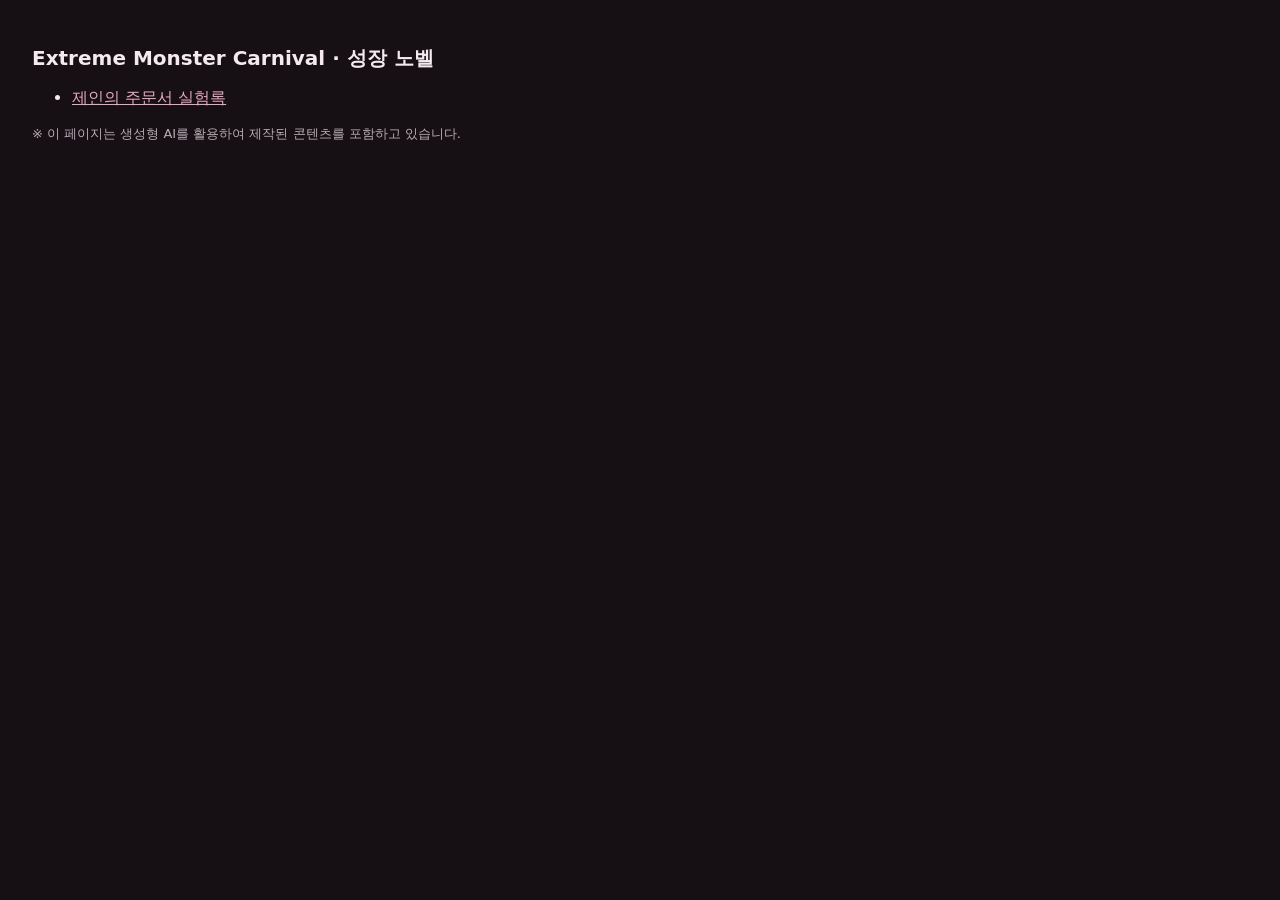
==== index.html @ 6e3e18db "Jane growth card novel: web build for the in-game WebView jane/?stage=N plays growth stage N; choice" ====
<!DOCTYPE html><html lang="ko"><head><meta charset="UTF-8"><title>Extreme Monster Carnival · 노벨</title><meta name="viewport" content="width=device-width, initial-scale=1"></head><body style="font-family:system-ui,sans-serif;background:#160f14;color:#f3e9ef;padding:24px"><h1 style="font-size:20px">Extreme Monster Carnival · 성장 노벨</h1><ul><li><a style="color:#e8a9bd" href="jane/">제인의 주문서 실험록</a></li></ul><p style="font-size:13px;color:#b9aab3">※ 이 페이지는 생성형 AI를 활용하여 제작된 콘텐츠를 포함하고 있습니다.</p></body></html>
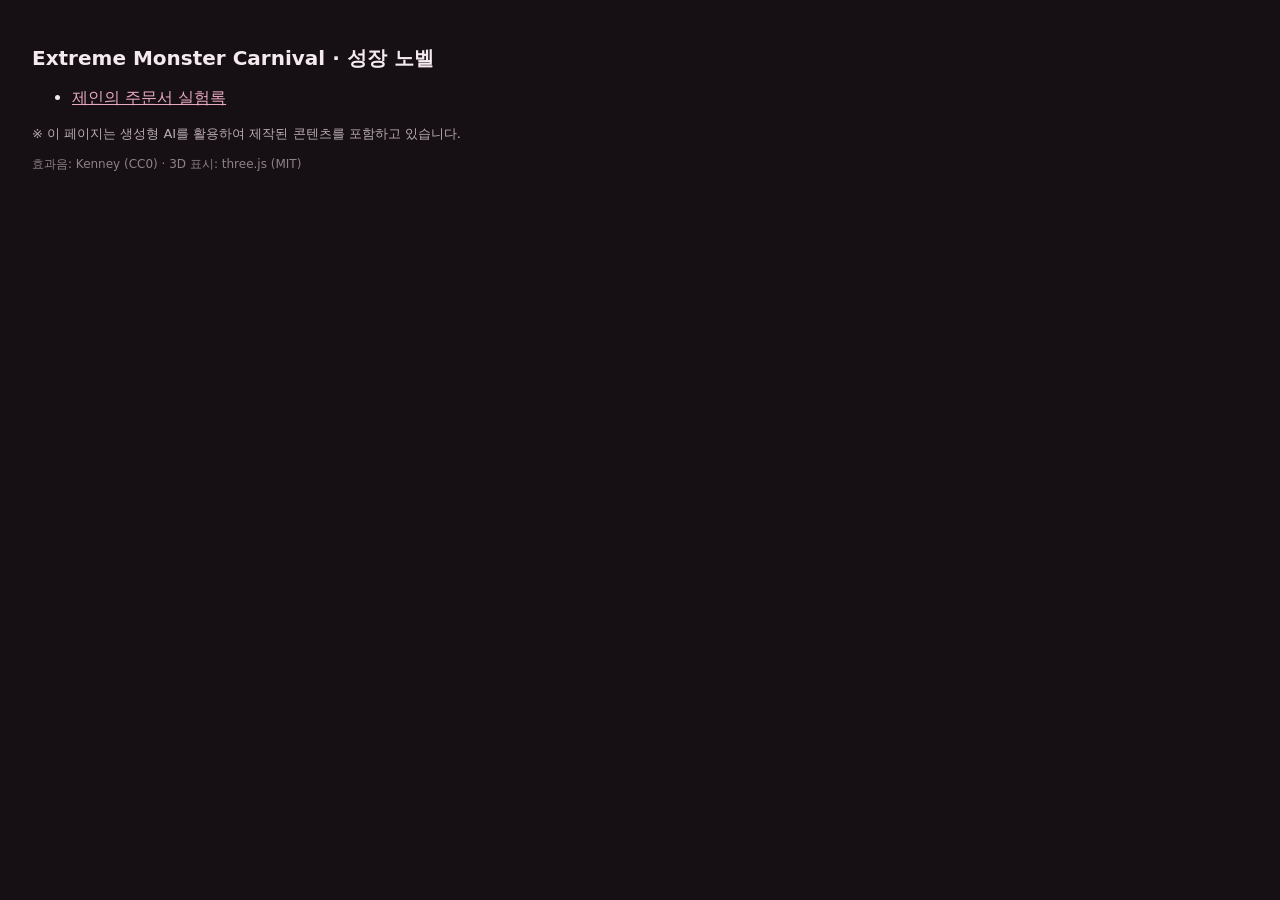
==== commit b28cf4a7: "Sound: door, footsteps, scene effects, Jane's voice blips and reaction stings Each stage opens on an" ====
--- a/index.html
+++ b/index.html
@@ -1 +1 @@
-<!DOCTYPE html><html lang="ko"><head><meta charset="UTF-8"><title>Extreme Monster Carnival · 노벨</title><meta name="viewport" content="width=device-width, initial-scale=1"></head><body style="font-family:system-ui,sans-serif;background:#160f14;color:#f3e9ef;padding:24px"><h1 style="font-size:20px">Extreme Monster Carnival · 성장 노벨</h1><ul><li><a style="color:#e8a9bd" href="jane/">제인의 주문서 실험록</a></li></ul><p style="font-size:13px;color:#b9aab3">※ 이 페이지는 생성형 AI를 활용하여 제작된 콘텐츠를 포함하고 있습니다.</p></body></html>+<!DOCTYPE html><html lang="ko"><head><meta charset="UTF-8"><title>Extreme Monster Carnival · 노벨</title><meta name="viewport" content="width=device-width, initial-scale=1"></head><body style="font-family:system-ui,sans-serif;background:#160f14;color:#f3e9ef;padding:24px"><h1 style="font-size:20px">Extreme Monster Carnival · 성장 노벨</h1><ul><li><a style="color:#e8a9bd" href="jane/">제인의 주문서 실험록</a></li></ul><p style="font-size:13px;color:#b9aab3">※ 이 페이지는 생성형 AI를 활용하여 제작된 콘텐츠를 포함하고 있습니다.</p><p style="font-size:12px;color:#8f8189">효과음: Kenney (CC0) · 3D 표시: three.js (MIT)</p></body></html>
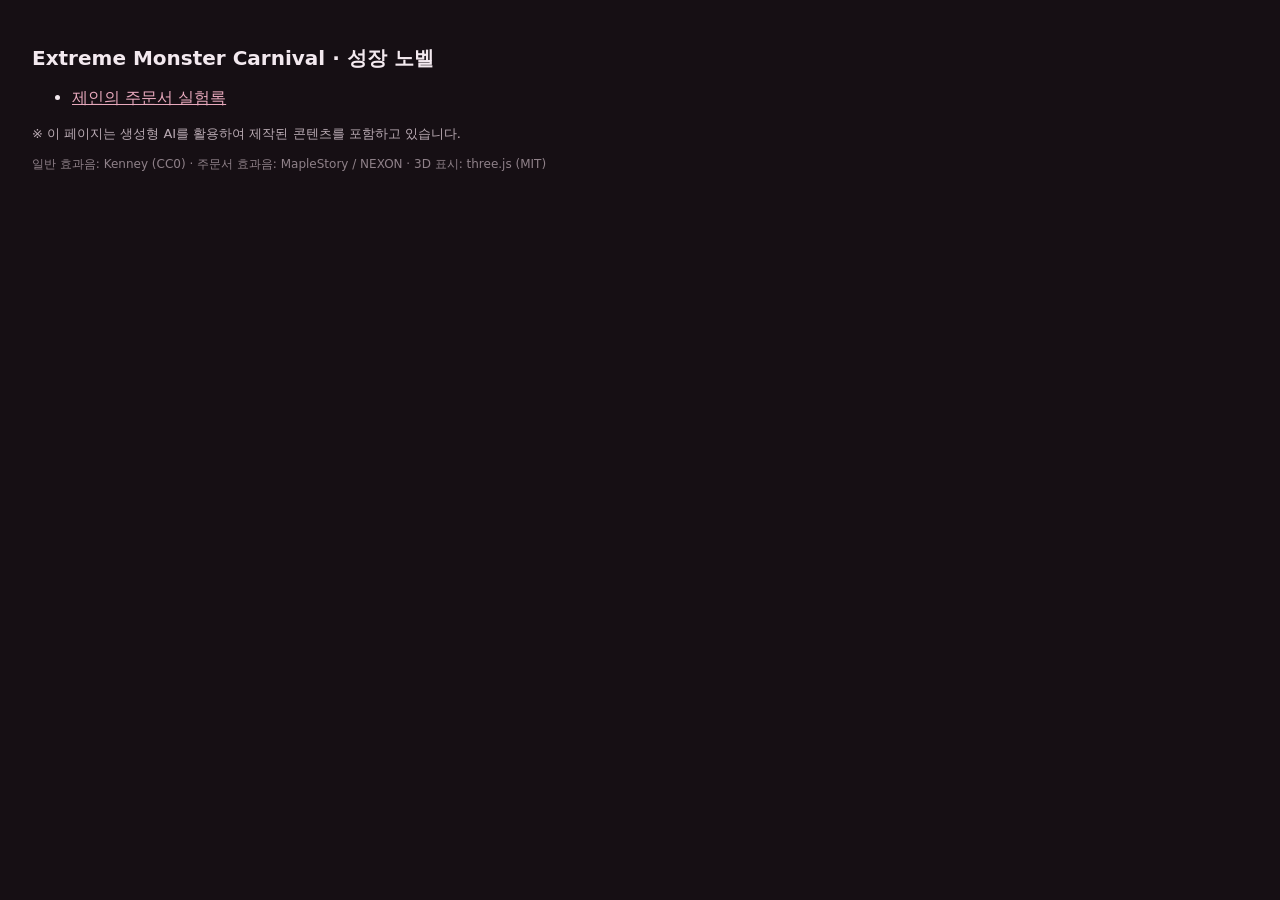
==== commit a491b416: "Connect Jane growth scenes to scroll themes and Maple result sounds" ====
--- a/index.html
+++ b/index.html
@@ -1 +1 @@
-<!DOCTYPE html><html lang="ko"><head><meta charset="UTF-8"><title>Extreme Monster Carnival · 노벨</title><meta name="viewport" content="width=device-width, initial-scale=1"></head><body style="font-family:system-ui,sans-serif;background:#160f14;color:#f3e9ef;padding:24px"><h1 style="font-size:20px">Extreme Monster Carnival · 성장 노벨</h1><ul><li><a style="color:#e8a9bd" href="jane/">제인의 주문서 실험록</a></li></ul><p style="font-size:13px;color:#b9aab3">※ 이 페이지는 생성형 AI를 활용하여 제작된 콘텐츠를 포함하고 있습니다.</p><p style="font-size:12px;color:#8f8189">효과음: Kenney (CC0) · 3D 표시: three.js (MIT)</p></body></html>+<!DOCTYPE html><html lang="ko"><head><meta charset="UTF-8"><title>Extreme Monster Carnival · 노벨</title><meta name="viewport" content="width=device-width, initial-scale=1"></head><body style="font-family:system-ui,sans-serif;background:#160f14;color:#f3e9ef;padding:24px"><h1 style="font-size:20px">Extreme Monster Carnival · 성장 노벨</h1><ul><li><a style="color:#e8a9bd" href="jane/">제인의 주문서 실험록</a></li></ul><p style="font-size:13px;color:#b9aab3">※ 이 페이지는 생성형 AI를 활용하여 제작된 콘텐츠를 포함하고 있습니다.</p><p style="font-size:12px;color:#8f8189">일반 효과음: Kenney (CC0) · 주문서 효과음: MapleStory / NEXON · 3D 표시: three.js (MIT)</p></body></html>
